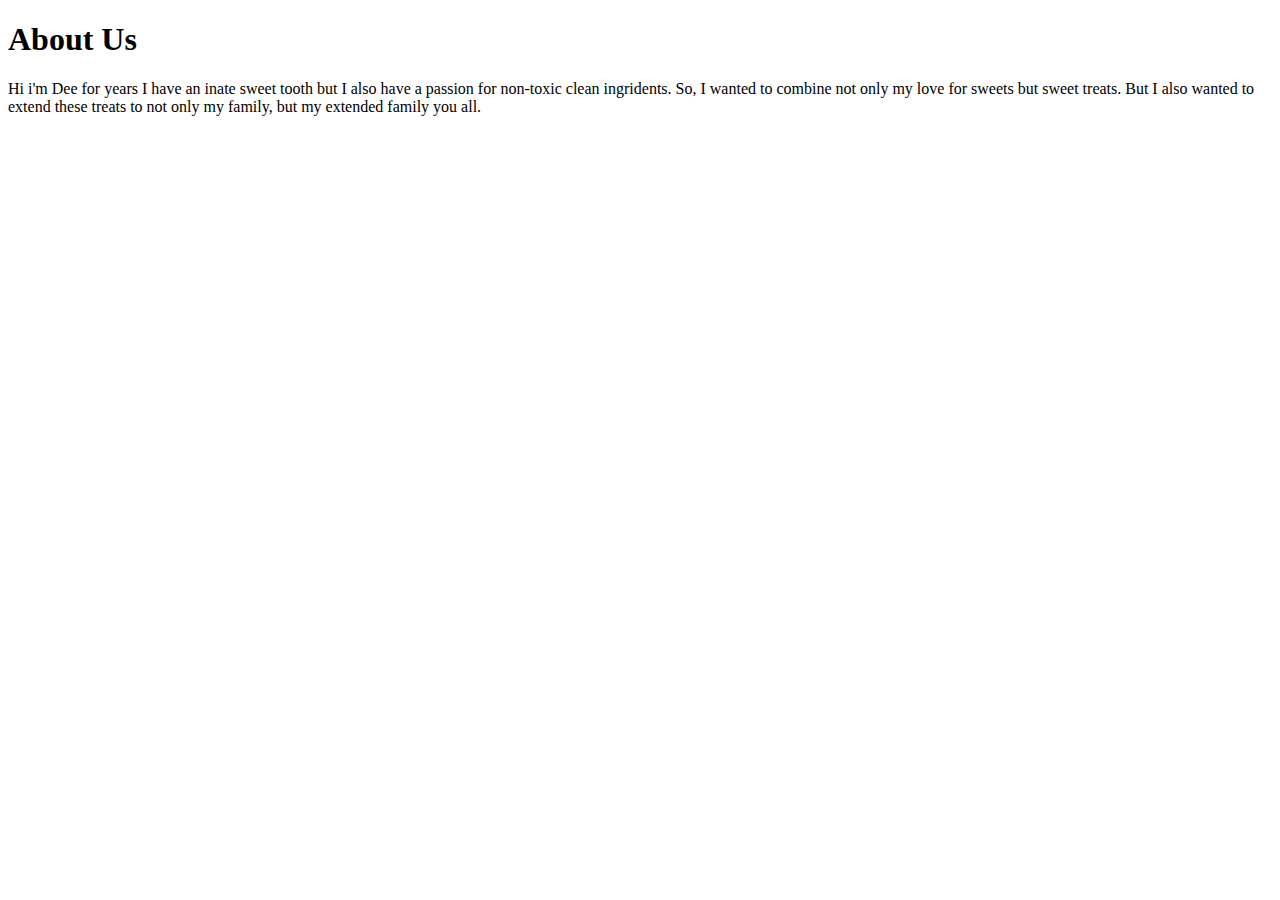
==== About Us.html @ 1cf348ad "Add files via upload" ====
<!DOCTYPE html>
<html>
    <head>
        <title>About Us</title>
    </head>
        <h1>
           About Us 
        </h1> 
        <p> Hi i'm Dee for years I have an inate sweet tooth but I also have a passion for non-toxic clean ingridents. So, I wanted to combine not only my love for sweets but sweet treats. But I also wanted to extend these treats to not only my family, but my extended family you all.</p>

   
</html>
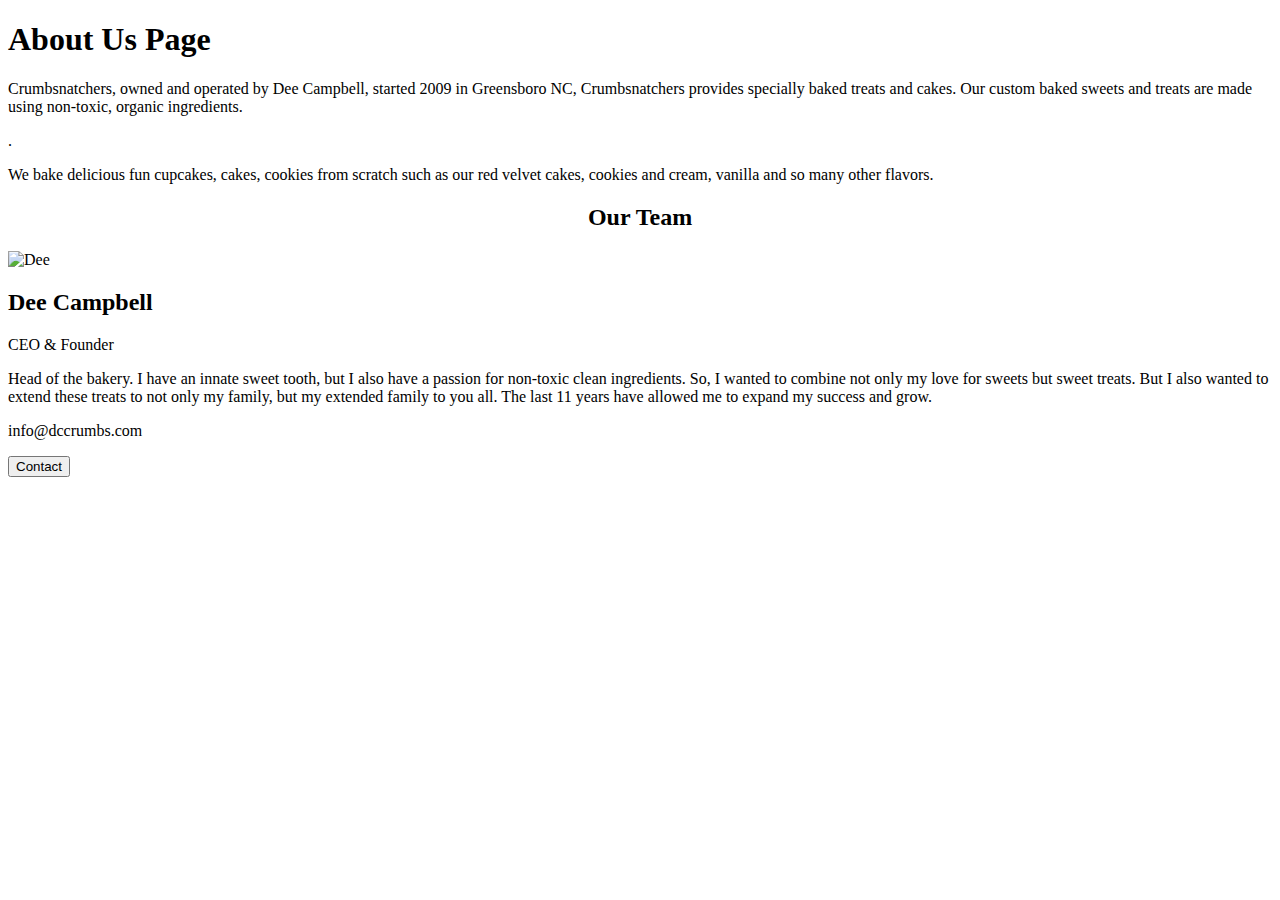
==== commit 32dd1606: "Add files via upload" ====
--- a/About Us.html
+++ b/About Us.html
@@ -2,11 +2,25 @@
 <html>
     <head>
         <title>About Us</title>
-    </head>
-        <h1>
-           About Us 
-        </h1> 
-        <p> Hi i'm Dee for years I have an inate sweet tooth but I also have a passion for non-toxic clean ingridents. So, I wanted to combine not only my love for sweets but sweet treats. But I also wanted to extend these treats to not only my family, but my extended family you all.</p>
-
-   
-</html>+        <div class="about-section">
+            <h1>About Us Page</h1>
+            <p>Crumbsnatchers, owned and operated by Dee Campbell, started 2009 in Greensboro NC, Crumbsnatchers provides specially baked treats and cakes. Our custom baked sweets and treats are made using non-toxic, organic ingredients.</p>.</p>
+            <p>We bake delicious fun cupcakes, cakes, cookies from scratch such as our red velvet cakes, cookies and cream, vanilla and so many other flavors.</p>
+          </div>
+          
+          <h2 style="text-align:center">Our Team</h2>
+          <div class="row">
+            <div class="column">
+              <div class="card">
+                <img src="file:/C:\Users\KC\OneDrive - Kennesaw State University\Pictures\Dee Campbell.jpg" alt="Dee" style="size-adjust: 30%;">
+                <div class="container">
+                  <h2>Dee Campbell</h2>
+                  <p class="title">CEO & Founder</p>
+                  <p>Head of the bakery. I have an innate sweet tooth, but I also have a passion for non-toxic clean ingredients. So, I wanted to combine not only my love for sweets but sweet treats. But I also wanted to extend these treats to not only my family, but my extended family to you all. The last 11 years have allowed me to expand my success and grow.</p>
+                  <p>info@dccrumbs.com</p>
+                  <p><button class="button">Contact</button></p>
+                </div>
+              </div>
+            </div>
+            <link href=link rel="stylesheet"href="About Us.css">
+           --- a/About Us.css
+++ b/About Us.css
@@ -0,0 +1,70 @@
+
+body {
+    font-family: Arial, Helvetica, sans-serif;
+    margin: 0;
+  }
+  
+  html {
+    box-sizing: border-box;
+  }
+  
+  *, *:before, *:after {
+    box-sizing: inherit;
+  }
+  
+  .column {
+    float: left;
+    width: 33.3%;
+    margin-bottom: 16px;
+    padding: 0 8px;
+  }
+  
+  .card {
+    box-shadow: 0 4px 8px 0 rgba(0, 0, 0, 0.2);
+    margin: 8px;
+  }
+  
+  .about-section {
+    padding: 50px;
+    text-align: center;
+    background-color: #474e5d;
+    color: white;
+  }
+  
+  .container {
+    padding: 0 16px;
+  }
+  
+  .container::after, .row::after {
+    content: "";
+    clear: both;
+    display: table;
+  }
+  
+  .title {
+    color: grey;
+  }
+  
+  .button {
+    border: none;
+    outline: 0;
+    display: inline-block;
+    padding: 8px;
+    color: white;
+    background-color: #000;
+    text-align: center;
+    cursor: pointer;
+    width: 100%;
+  }
+  
+  .button:hover {
+    background-color: #555;
+  }
+  
+  @media screen and (max-width: 650px) {
+    .column {
+      width: 100%;
+      display: block;
+    }
+  }
+ 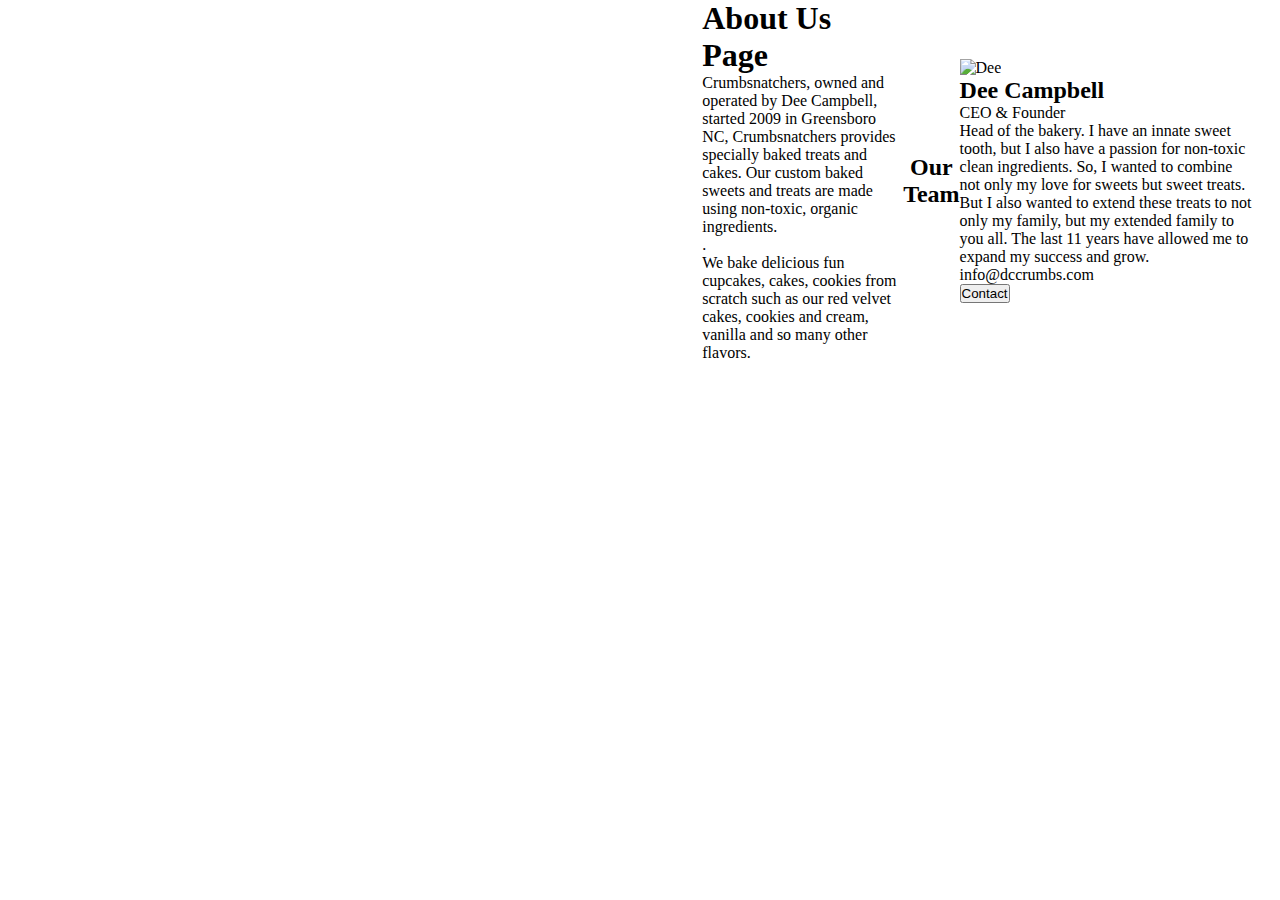
==== commit 2aa723d9: "Add files via upload" ====
--- a/About Us.html
+++ b/About Us.html
@@ -1,5 +1,20 @@
 <!DOCTYPE html>
 <html>
+  <nav class="navbar">    
+    <ul class="nav-menu">
+       <li class="nav-item">
+        <a href="Arthur.html" class="navbar-brand"><b><i>Crumbsnatchers</i></b></a>
+        <li><a href= "Home"> Home</a></li>  
+       <li><a href= "About Us"> About Us</a></li>  
+       <li><a href= "Menu"> Menu</a></li>    
+       <li><a href= "Gallery"> Gallery</a></li>
+       <li><a href= "Contact Us"> Contact Us</a></li>  
+       <link rel="stylesheet"href="Arthur.css">
+    </ul>
+       
+    </header>
+    </li>
+    <link href=link rel="stylesheet"href="Arthur.css">
     <head>
         <title>About Us</title>
         <div class="about-section">
@@ -12,7 +27,7 @@
           <div class="row">
             <div class="column">
               <div class="card">
-                <img src="file:/C:\Users\KC\OneDrive - Kennesaw State University\Pictures\Dee Campbell.jpg" alt="Dee" style="size-adjust: 30%;">
+                <img src="Dee Campbell" alt="Dee" style="size-adjust: 30%;">
                 <div class="container">
                   <h2>Dee Campbell</h2>
                   <p class="title">CEO & Founder</p>
--- a/Arthur.css
+++ b/Arthur.css
@@ -0,0 +1,106 @@
+
+*{
+    padding:0;
+    margin: 0;
+    box-sizing: border-box;
+}
+header{
+    background-color:rosybrown;
+}
+li{
+    list-style: none;
+}
+b{
+    color: white;
+    text-decoration: none;
+    font-size: x-large;
+}
+a{
+    color: white;
+    text-decoration: none;
+
+    }
+
+.navbar{
+    min-height:70px ;
+    display:flex;
+    justify-content: space-between;
+    align-items: center;
+    padding: 0 24px;
+}
+
+.nav-menu{
+    display:flex;
+    justify-content: space-between;
+    align-items: center;
+    gap: 60px;
+}
+
+.nav-link{
+    transition: 0.7s ease;
+}
+
+.nav-link:hover{
+    color:red
+}
+
+.hamburger{
+    display: none;
+    cursor:pointer;
+}
+
+.bar{
+   display:block; 
+   width: 25px;
+   height: 3px;
+   margin: 5px auto;
+   -webkit-transition: all 0.3s ease-in-out;
+   transition: all 0.3s ease-in-out;
+   background-color: black;
+}
+
+@media(max-width:768px){
+  .hamburger{
+    display: white;  
+  }
+.hamburger.active.bar:nth-child(2){
+    opacity: 0;
+}
+.hamburger.active.bar:nth-child(1){
+    transform: translate(8px) rotate(45deg);
+}
+.hamburger.active.bar:nth-child(3){
+    transform: translateY(-8px) rotate(-45deg);
+}
+
+}
+.owl-carousel{
+    position: relative;
+}
+.owl-carousel .owl-item{
+    opacity: 0.4;
+}
+.owl-carousel.owl-item-active{
+    opacity:1;
+}
+.owl-carousel.owl-nav{
+    position: absolute;
+    top: 50%;
+}
+.ftco-navbar-light.scrolled.nav-link.active{
+    color: wheat !important;
+}
+.ftco-navbar-light.scrolled.awake{
+margin-top: 0px;
+transition: 0.4s all ease-out;
+}
+.ftco-navbar-light.scrolled.sleep{
+    transition: 0.4s all ease-out;
+}
+.ftco-navbar-light.scrolled.navbar-brand{
+    color: black;
+}
+.navbar-brand{
+    font-weight: 900;
+    font-size: 20px;
+}--- a/Arthur.css
+++ b/Arthur.css
@@ -0,0 +1,106 @@
+
+*{
+    padding:0;
+    margin: 0;
+    box-sizing: border-box;
+}
+header{
+    background-color:rosybrown;
+}
+li{
+    list-style: none;
+}
+b{
+    color: white;
+    text-decoration: none;
+    font-size: x-large;
+}
+a{
+    color: white;
+    text-decoration: none;
+
+    }
+
+.navbar{
+    min-height:70px ;
+    display:flex;
+    justify-content: space-between;
+    align-items: center;
+    padding: 0 24px;
+}
+
+.nav-menu{
+    display:flex;
+    justify-content: space-between;
+    align-items: center;
+    gap: 60px;
+}
+
+.nav-link{
+    transition: 0.7s ease;
+}
+
+.nav-link:hover{
+    color:red
+}
+
+.hamburger{
+    display: none;
+    cursor:pointer;
+}
+
+.bar{
+   display:block; 
+   width: 25px;
+   height: 3px;
+   margin: 5px auto;
+   -webkit-transition: all 0.3s ease-in-out;
+   transition: all 0.3s ease-in-out;
+   background-color: black;
+}
+
+@media(max-width:768px){
+  .hamburger{
+    display: white;  
+  }
+.hamburger.active.bar:nth-child(2){
+    opacity: 0;
+}
+.hamburger.active.bar:nth-child(1){
+    transform: translate(8px) rotate(45deg);
+}
+.hamburger.active.bar:nth-child(3){
+    transform: translateY(-8px) rotate(-45deg);
+}
+
+}
+.owl-carousel{
+    position: relative;
+}
+.owl-carousel .owl-item{
+    opacity: 0.4;
+}
+.owl-carousel.owl-item-active{
+    opacity:1;
+}
+.owl-carousel.owl-nav{
+    position: absolute;
+    top: 50%;
+}
+.ftco-navbar-light.scrolled.nav-link.active{
+    color: wheat !important;
+}
+.ftco-navbar-light.scrolled.awake{
+margin-top: 0px;
+transition: 0.4s all ease-out;
+}
+.ftco-navbar-light.scrolled.sleep{
+    transition: 0.4s all ease-out;
+}
+.ftco-navbar-light.scrolled.navbar-brand{
+    color: black;
+}
+.navbar-brand{
+    font-weight: 900;
+    font-size: 20px;
+}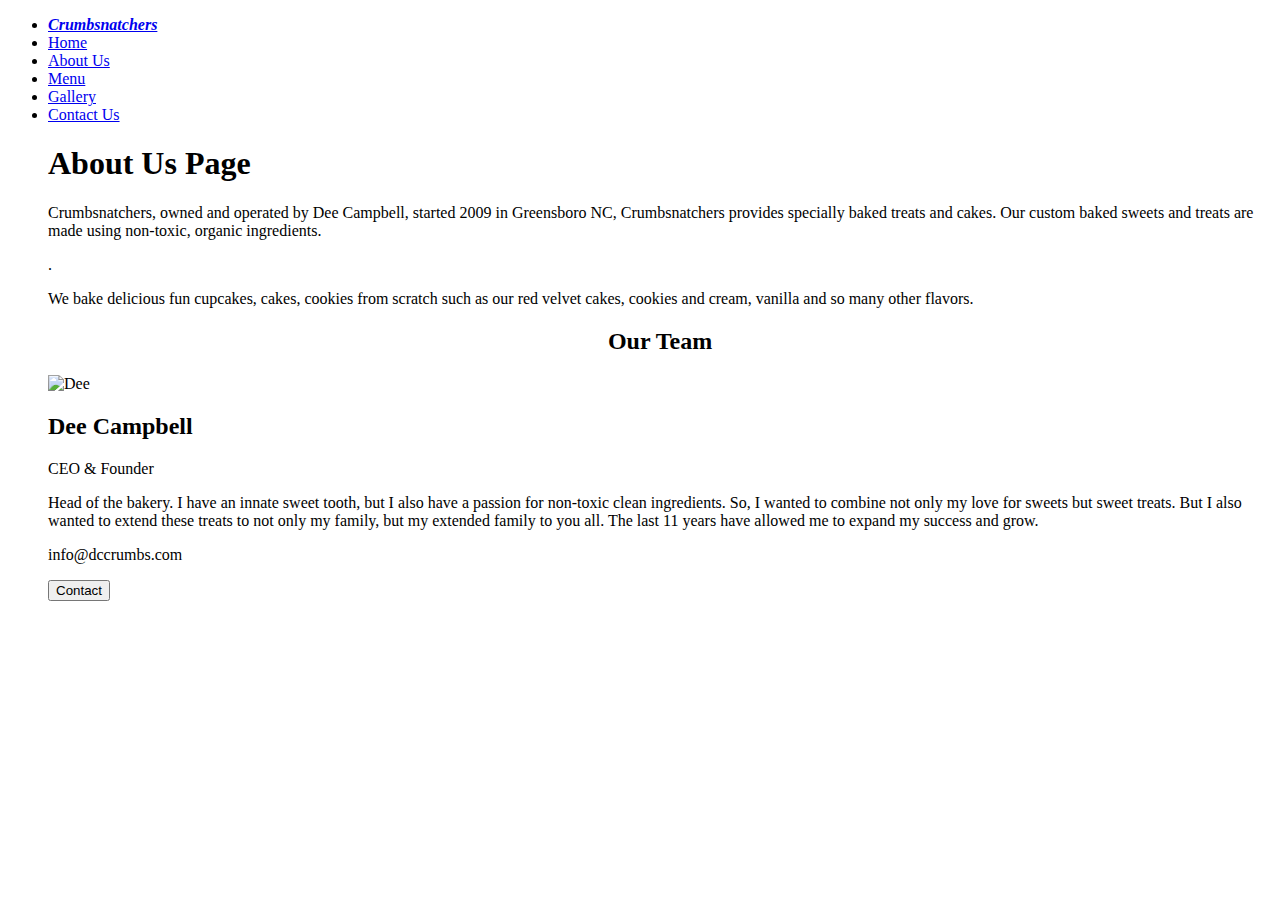
==== commit 61969cdc: "Add files via upload" ====
--- a/About Us.html
+++ b/About Us.html
@@ -9,12 +9,11 @@
        <li><a href= "Menu"> Menu</a></li>    
        <li><a href= "Gallery"> Gallery</a></li>
        <li><a href= "Contact Us"> Contact Us</a></li>  
-       <link rel="stylesheet"href="Arthur.css">
-    </ul>
+       
        
     </header>
     </li>
-    <link href=link rel="stylesheet"href="Arthur.css">
+  
     <head>
         <title>About Us</title>
         <div class="about-section">
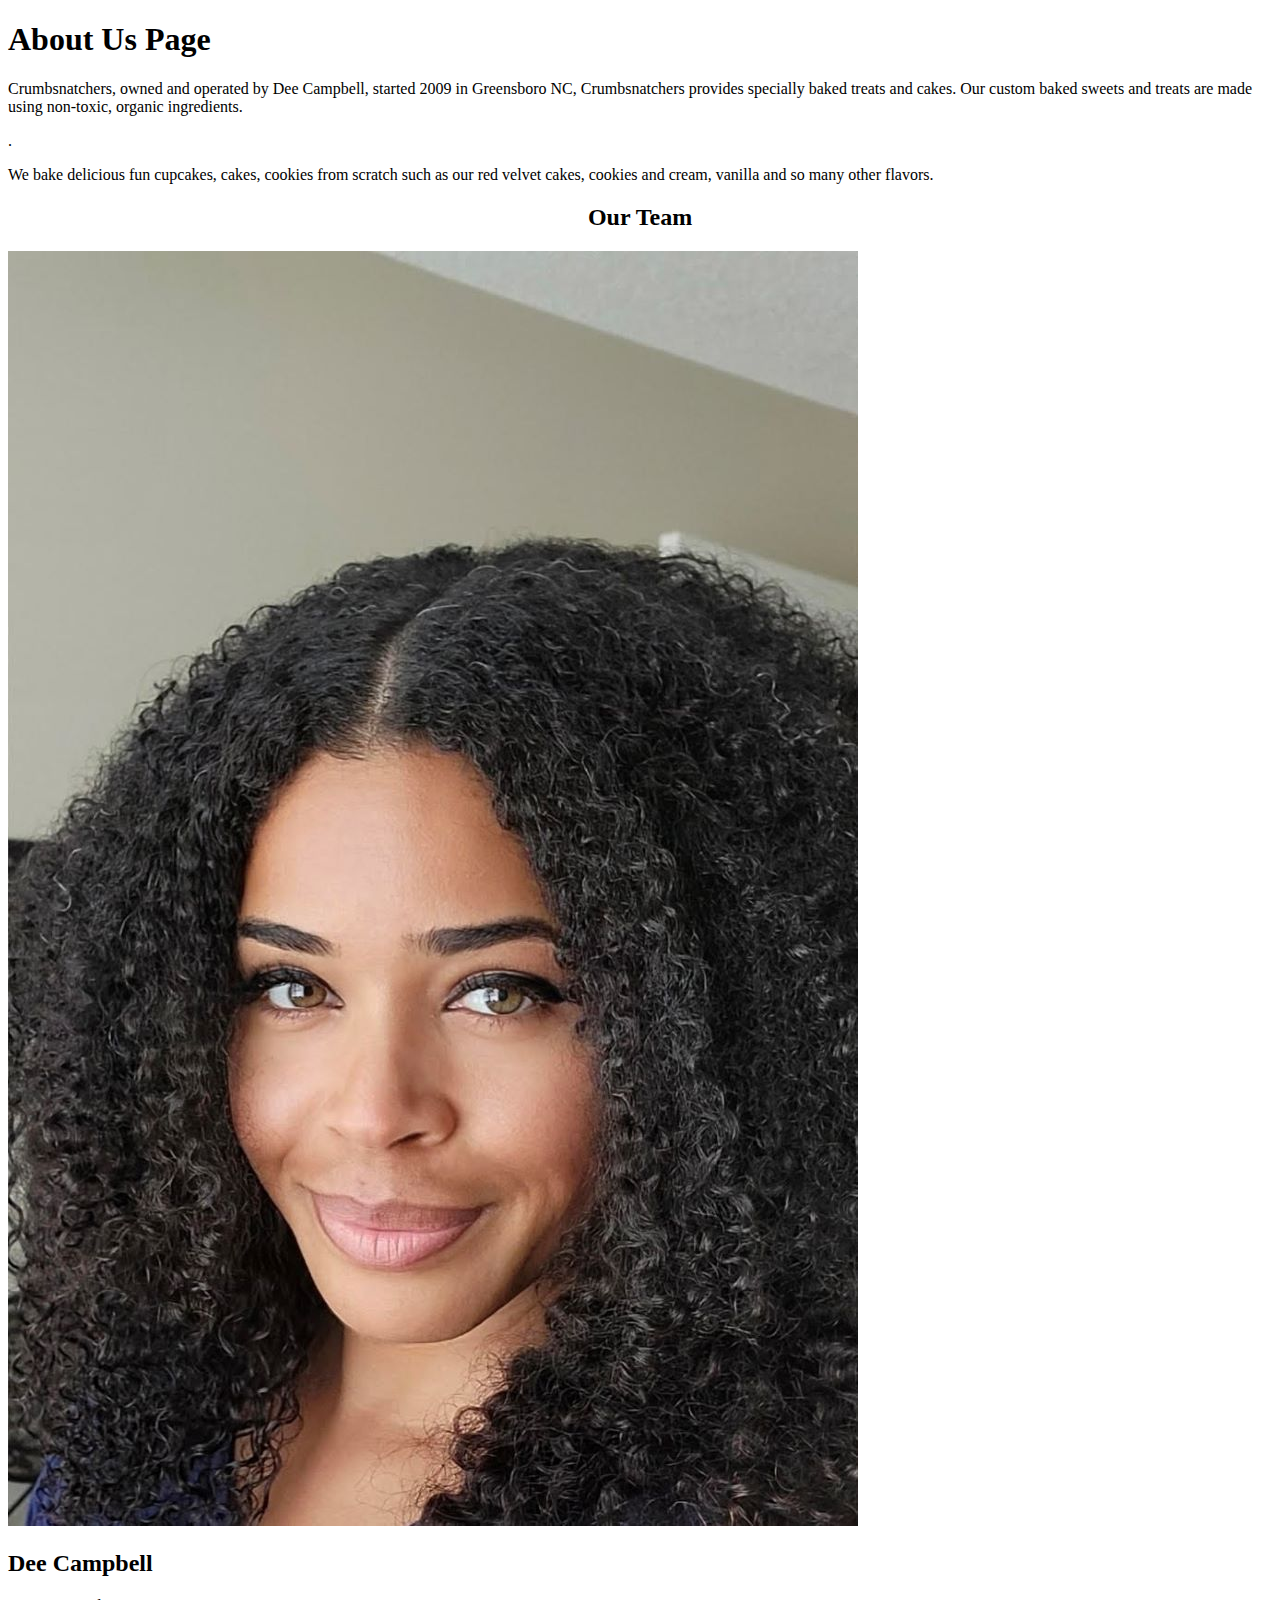
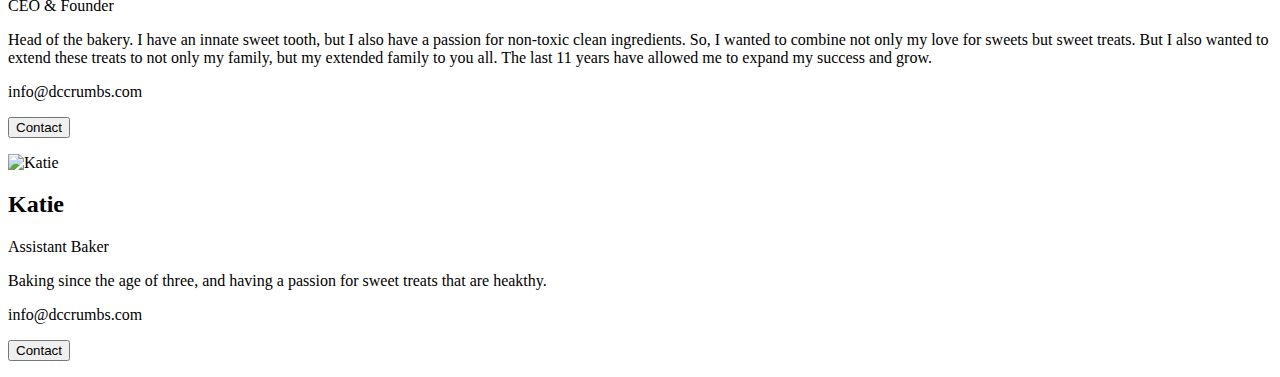
==== commit a5fed627: "Add files via upload" ====
--- a/About Us.html
+++ b/About Us.html
@@ -1,16 +1,6 @@
 <!DOCTYPE html>
-<html>
-  <nav class="navbar">    
-    <ul class="nav-menu">
-       <li class="nav-item">
-        <a href="Arthur.html" class="navbar-brand"><b><i>Crumbsnatchers</i></b></a>
-        <li><a href= "Home"> Home</a></li>  
-       <li><a href= "About Us"> About Us</a></li>  
-       <li><a href= "Menu"> Menu</a></li>    
-       <li><a href= "Gallery"> Gallery</a></li>
-       <li><a href= "Contact Us"> Contact Us</a></li>  
-       
-       
+<html>  
+     
     </header>
     </li>
   
@@ -26,7 +16,7 @@
           <div class="row">
             <div class="column">
               <div class="card">
-                <img src="Dee Campbell" alt="Dee" style="size-adjust: 30%;">
+                <img src="Dee Campbell.jpg" alt="Dee" style="size-adjust: 30%;">
                 <div class="container">
                   <h2>Dee Campbell</h2>
                   <p class="title">CEO & Founder</p>
@@ -36,5 +26,20 @@
                 </div>
               </div>
             </div>
+
+
+            <div class="row">
+              <div class="column">
+                <div class="card">
+                  <img src="Katie" alt="Katie" style="size-adjust: 30%;">
+                  <div class="container">
+                    <h2>Katie</h2>
+                    <p class="title">Assistant Baker</p>
+                    <p>Baking since the age of three, and having a passion for sweet treats that are heakthy.</p>
+                    <p>info@dccrumbs.com</p>
+                    <p><button class="button">Contact</button></p>
+                  </div>
+                </div>
+              </div>
             <link href=link rel="stylesheet"href="About Us.css">
            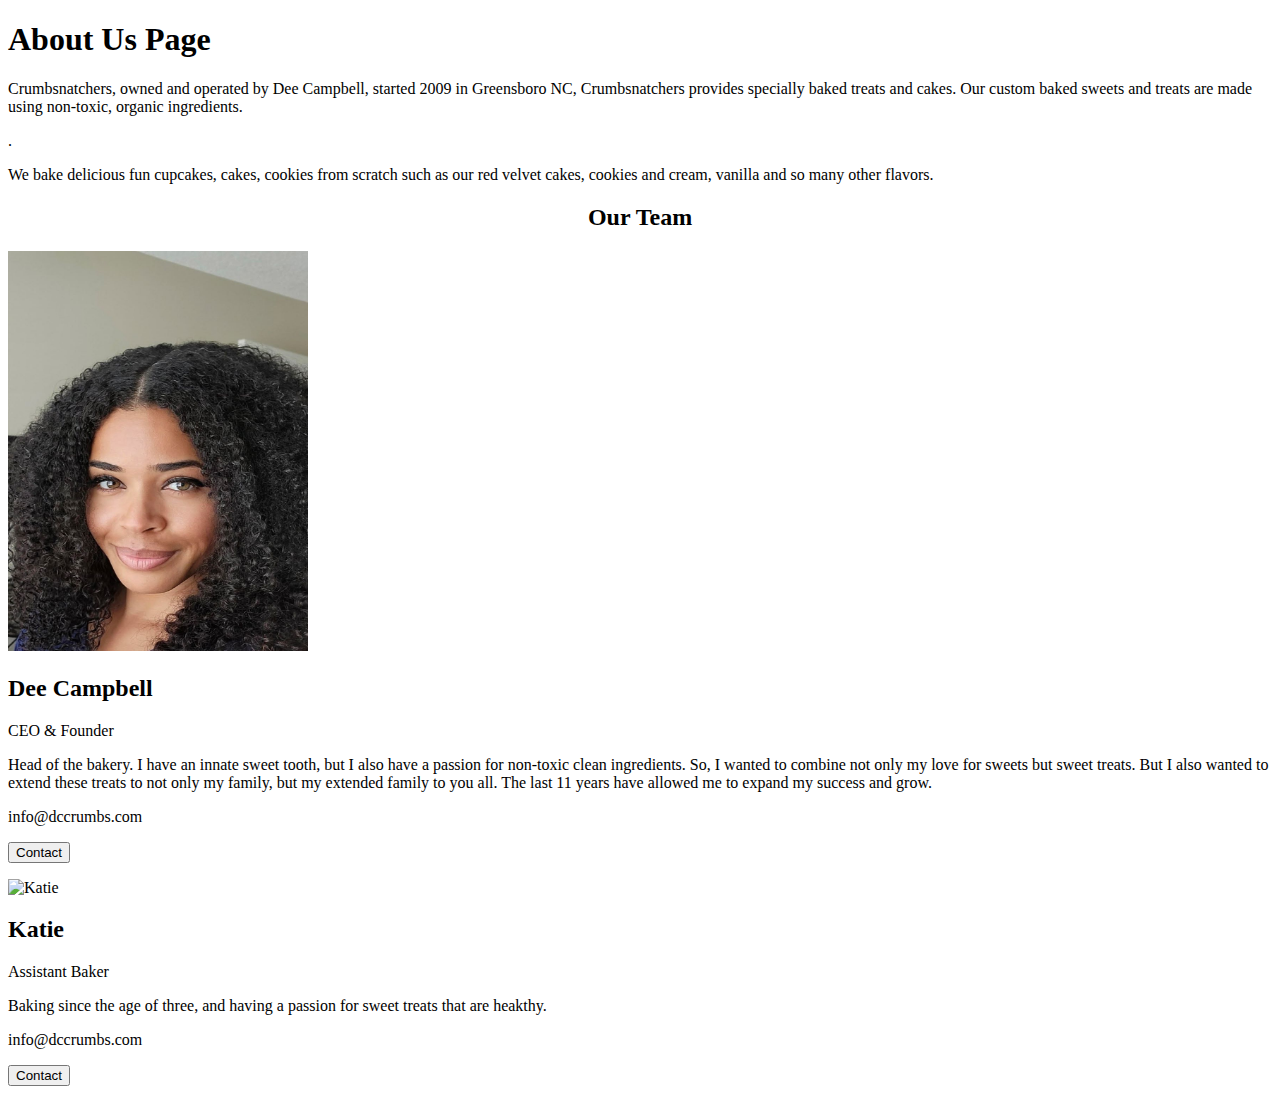
==== commit a4cd8b3e: "Add files via upload" ====
--- a/About Us.html
+++ b/About Us.html
@@ -16,7 +16,8 @@
           <div class="row">
             <div class="column">
               <div class="card">
-                <img src="Dee Campbell.jpg" alt="Dee" style="size-adjust: 30%;">
+                <img src="Dee Campbell.jpg" alt="Dee" style="size-adjust: 30%" width="300" height="400">
+              
                 <div class="container">
                   <h2>Dee Campbell</h2>
                   <p class="title">CEO & Founder</p>
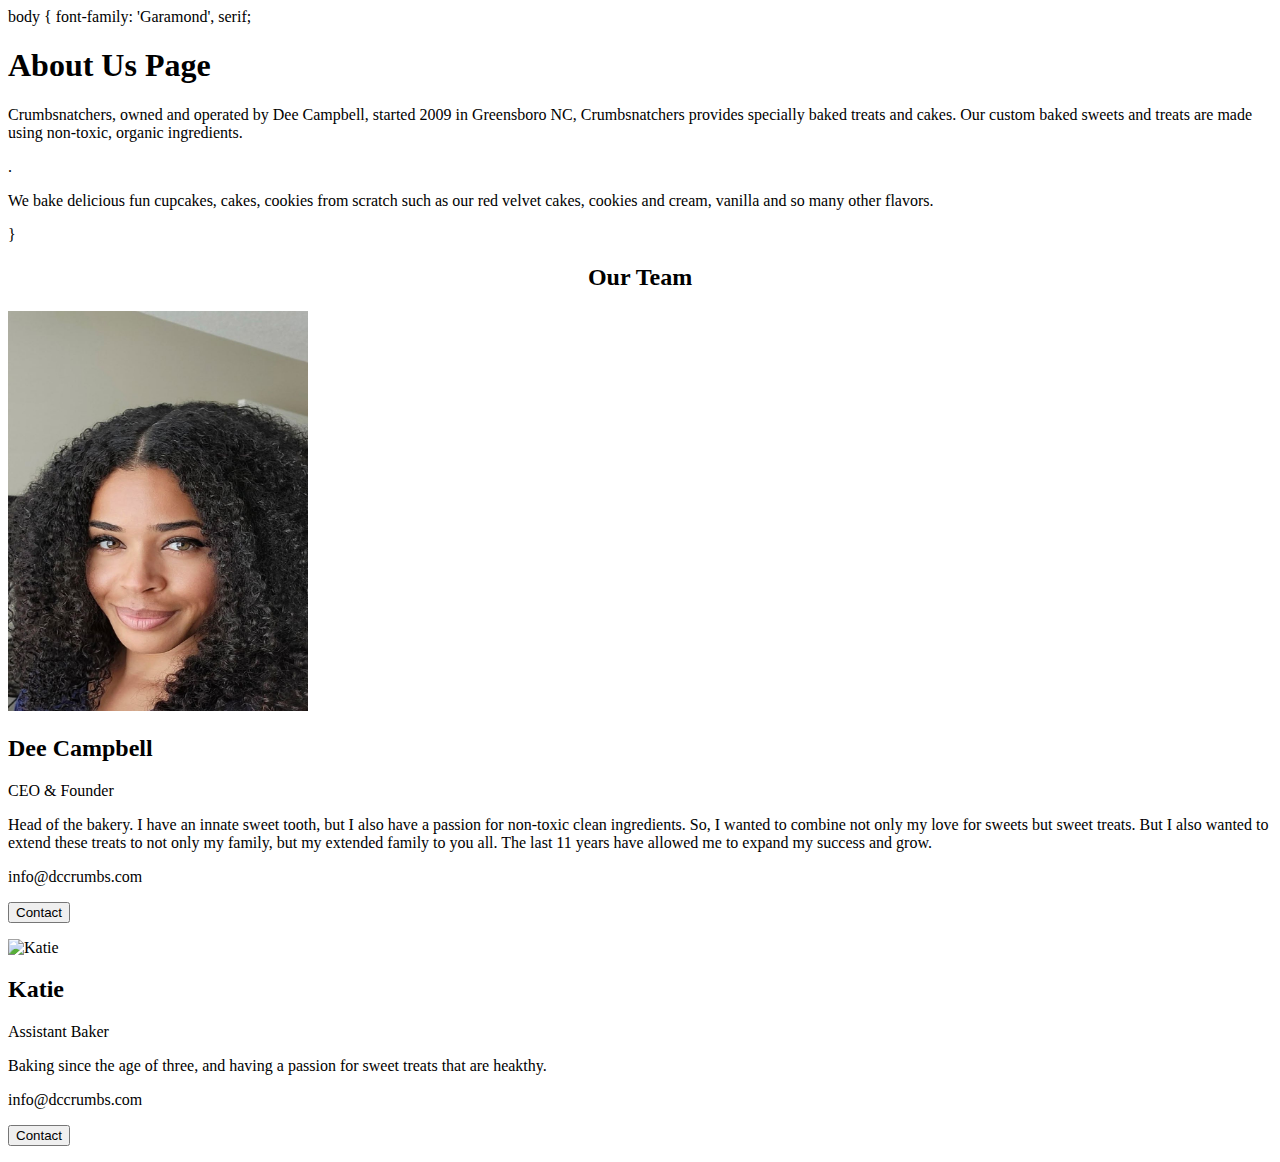
==== commit 4c2036be: "Add files via upload" ====
--- a/About Us.html
+++ b/About Us.html
@@ -3,7 +3,9 @@
      
     </header>
     </li>
-  
+    body {
+      font-family: 'Garamond', serif;
+    
     <head>
         <title>About Us</title>
         <div class="about-section">
@@ -11,7 +13,7 @@
             <p>Crumbsnatchers, owned and operated by Dee Campbell, started 2009 in Greensboro NC, Crumbsnatchers provides specially baked treats and cakes. Our custom baked sweets and treats are made using non-toxic, organic ingredients.</p>.</p>
             <p>We bake delicious fun cupcakes, cakes, cookies from scratch such as our red velvet cakes, cookies and cream, vanilla and so many other flavors.</p>
           </div>
-          
+        }
           <h2 style="text-align:center">Our Team</h2>
           <div class="row">
             <div class="column">
